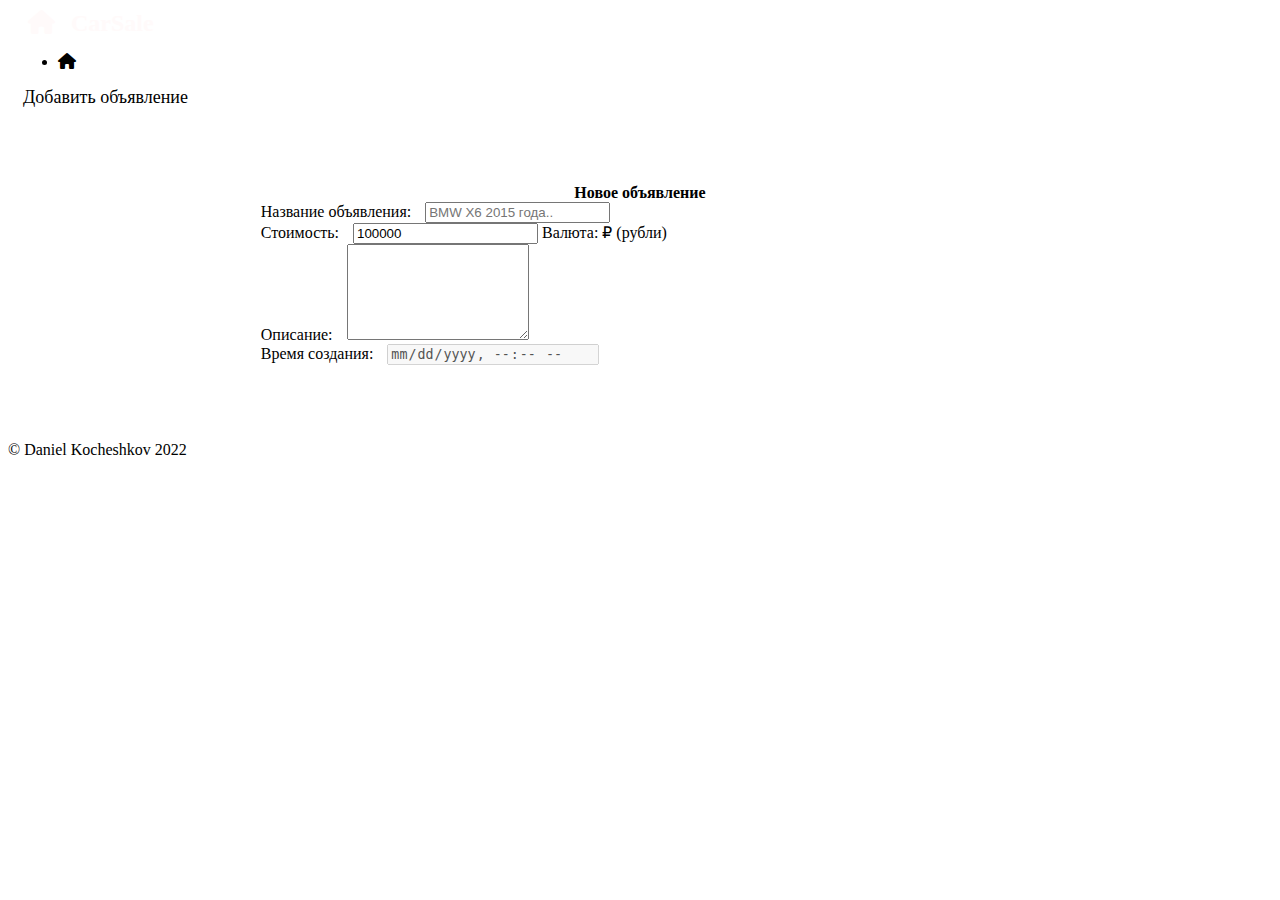
==== src/main/resources/templates/addPost.html @ 757b33b7 "Разработка главной страницы" ====
<!doctype html>
<html lang="en">
<head>
  <!-- Required meta tags -->
  <meta charset="utf-8">
  <meta name="viewport" content="width=device-width, initial-scale=1, shrink-to-fit=no">
  <!-- Bootstrap CSS -->
  <link href="https://cdn.jsdelivr.net/npm/bootstrap@5.2.1/dist/css/bootstrap.min.css" rel="stylesheet" integrity="sha384-iYQeCzEYFbKjA/T2uDLTpkwGzCiq6soy8tYaI1GyVh/UjpbCx/TYkiZhlZB6+fzT" crossorigin="anonymous">
  <script src="https://code.jquery.com/jquery-3.4.1.slim.min.js"
          integrity="sha384-J6qa4849blE2+poT4WnyKhv5vZF5SrPo0iEjwBvKU7imGFAV0wwj1yYfoRSJoZ+n" crossorigin="anonymous"></script>
  <script src="https://cdn.jsdelivr.net/npm/bootstrap@5.0.2/dist/js/bootstrap.bundle.min.js" integrity="sha384-MrcW6ZMFYlzcLA8Nl+NtUVF0sA7MsXsP1UyJoMp4YLEuNSfAP+JcXn/tWtIaxVXM" crossorigin="anonymous"></script>
  <script src="https://cdn.jsdelivr.net/npm/popper.js@1.16.0/dist/umd/popper.min.js"
          integrity="sha384-Q6E9RHvbIyZFJoft+2mJbHaEWldlvI9IOYy5n3zV9zzTtmI3UksdQRVvoxMfooAo" crossorigin="anonymous"></script>
  <link rel="stylesheet" href="https://cdnjs.cloudflare.com/ajax/libs/font-awesome/6.2.0/css/all.min.css">
  <title>Добавление объявления</title>

  <script>
    function getDate() {
      var date = new Date();
      var year = date.getFullYear();
      var month = date.getMonth();
      var day = date.getDay();
      var hours = date.getHours();
      var minutes = date.getMinutes();
      document.getElementById("post_time").value = year + '-' + month + '-' + day ;
    }
  </script>
</head>
<body>

<nav class="navbar sticky-top navbar-expand-lg bg-dark">
  <div class="container-fluid" style="margin: 10px">
    <a class="navbar-brand text-bold" th:href="@{/index}" style="margin-left: 10px; color: snow; font-size: x-large">
      <i class="fa-sharp fa-solid fa-house" style="margin-right: 10px"></i>
      <b>
        CarSale
      </b>
    </a>
    <div class="collapse navbar-collapse">
      <ul class="navbar-nav">
        <li class="nav-item">
          <i class="fa-solid fa-house"></i>
        </li>
      </ul>
    </div>
    <div class="navbar-nav">
      <div class="nav-item nav-link" style="margin: 5px">
        <a class="btn btn-primary btn-light btn-sm" th:href="@{/addPost}" style="color: black; font-size: large">
          Добавить объявление
        </a>
      </div>
    </div>
  </div>
</nav>

<div class="container-fluid">
  <div class="card" style="margin: 6% 20%">
    <div class="card-header" style="text-align: center">
      <b>
        Новое объявление
      </b>
    </div>

    <div class="card-body">
      <form th:action="@{/addForm}" method="POST" id="post" name="post">
        <form th:action="@{/addPriceHistory}" method="POST" id="price_history">

          <div class="row">
            <div class="col">
              <div class="input-group">
                <label for="post_name" class="form-label" style="padding-top: 5px; padding-right: 10px; width: 25%">Название объявления:</label>
                <input type="text" class="form-control" id="post_name" form="post" name="post_name" placeholder="BMW X6 2015 года.. ">
              </div>
            </div>
          </div>

          <div class="row">
            <div class="col">
              <div class="input-group">
                <label for="price" class="form-label" style="padding-top: 5px; padding-right: 10px; width: 25%">Стоимость:</label>
                <input type="number" min="0" step="50000" value="100000" id="price" name="price" class="form-control" form="price_history">
                <span class="input-group-text">Валюта: ₽ (рубли)</span>
              </div>
            </div>
          </div>

          <div class="row">
            <div class="col">
              <div class="input-group">
                <label for="post_text" class="form-label" style="padding-top: 5px; padding-right: 10px; width: 25%">Описание:</label>
                <textarea class="form-control" wrap="soft" rows="6" id="post_text" name="post_text" form="post" placeholder="Пробег/Двигатель/Изъяны/Повреждения.. ">
                </textarea>
              </div>
            </div>
          </div>

          <div class="row">
            <div class="col">
              <div class="input-group">
                <label for="post_time" class="form-label" style="padding-top: 5px; padding-right: 10px; width: 25%">Время создания:</label>
                <input class="form-control" value="" id="post_time" name="post_time" type="datetime-local" disabled="disabled">
              </div>
            </div>
          </div>
        </form>
      </form>

    </div>

  </div>
</div>

<p class="mt-5 mb-3 text-muted fixed-bottom text-center">&copy; Daniel Kocheshkov 2022</p>
</body>
</html>
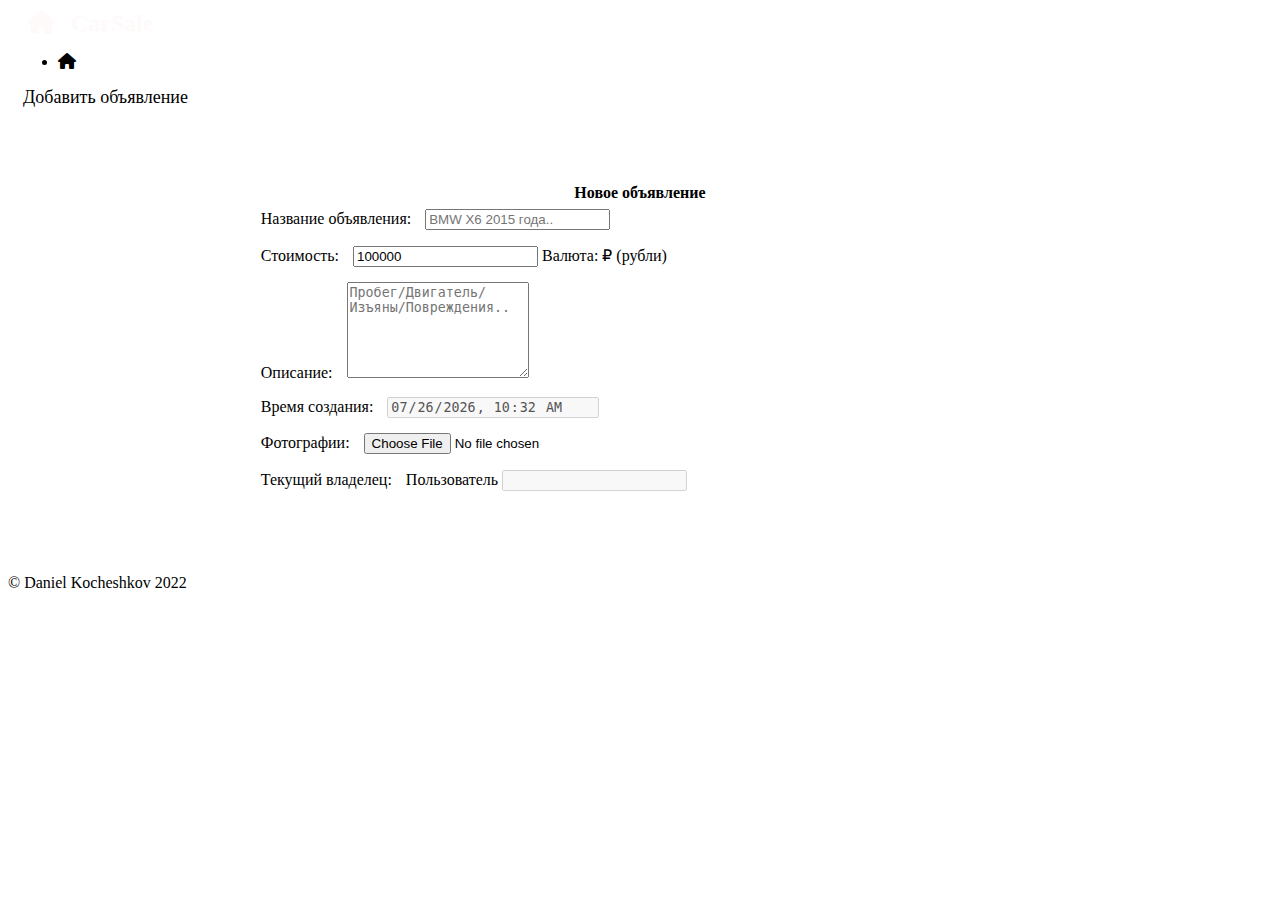
==== commit a57a36bc: "Разработка авторизации/добавления пользователя" ====
--- a/src/main/resources/templates/addPost.html
+++ b/src/main/resources/templates/addPost.html
@@ -15,16 +15,21 @@
   <title>Добавление объявления</title>
 
   <script>
-    function getDate() {
-      var date = new Date();
-      var year = date.getFullYear();
-      var month = date.getMonth();
-      var day = date.getDay();
-      var hours = date.getHours();
-      var minutes = date.getMinutes();
-      document.getElementById("post_time").value = year + '-' + month + '-' + day ;
-    }
+      window.addEventListener('load', function getDate() {
+          const d = new Date();
+          const year = d.getFullYear();
+          let day = d.getDate();
+          if (day<10) day='0' + day;
+          let month = d.getMonth() + 1;
+          if (month<10) month='0' + month;
+          let hours = d.getHours();
+          if (hours < 10) hours = '0' + hours;
+          let minutes = d.getMinutes();
+          if (minutes < 10) minutes = '0' + minutes;
+          document.getElementById("curr_time").value = year + "-" + month + "-" + day + " " + hours + ":" + minutes;
+      }, false);
   </script>
+
 </head>
 <body>
 
@@ -62,19 +67,19 @@
     </div>
 
     <div class="card-body">
-      <form th:action="@{/addForm}" method="POST" id="post" name="post">
+      <form th:action="@{/addForm}" method="POST" id="post" name="post" enctype="multipart/form-data">
         <form th:action="@{/addPriceHistory}" method="POST" id="price_history">
 
-          <div class="row">
+          <div class="row" style="padding-top: 1%; padding-bottom: 1%">
             <div class="col">
               <div class="input-group">
                 <label for="post_name" class="form-label" style="padding-top: 5px; padding-right: 10px; width: 25%">Название объявления:</label>
-                <input type="text" class="form-control" id="post_name" form="post" name="post_name" placeholder="BMW X6 2015 года.. ">
+                <input type="text" class="form-control" id="post_name" form="post" name="post_name" placeholder="BMW X6 2015 года..">
               </div>
             </div>
           </div>
 
-          <div class="row">
+          <div class="row" style="padding-top: 1%; padding-bottom: 1%">
             <div class="col">
               <div class="input-group">
                 <label for="price" class="form-label" style="padding-top: 5px; padding-right: 10px; width: 25%">Стоимость:</label>
@@ -84,24 +89,43 @@
             </div>
           </div>
 
-          <div class="row">
+          <div class="row" style="padding-top: 1%; padding-bottom: 1%">
             <div class="col">
               <div class="input-group">
                 <label for="post_text" class="form-label" style="padding-top: 5px; padding-right: 10px; width: 25%">Описание:</label>
-                <textarea class="form-control" wrap="soft" rows="6" id="post_text" name="post_text" form="post" placeholder="Пробег/Двигатель/Изъяны/Повреждения.. ">
-                </textarea>
+                <textarea class="form-control" wrap="soft" rows="6" id="post_text" name="post_text" form="post" placeholder="Пробег/Двигатель/Изъяны/Повреждения.. "></textarea>
               </div>
             </div>
           </div>
 
-          <div class="row">
+          <div class="row" style="padding-top: 1%; padding-bottom: 1%">
             <div class="col">
               <div class="input-group">
-                <label for="post_time" class="form-label" style="padding-top: 5px; padding-right: 10px; width: 25%">Время создания:</label>
-                <input class="form-control" value="" id="post_time" name="post_time" type="datetime-local" disabled="disabled">
+                <label for="curr_time" class="form-label" style="padding-top: 5px; padding-right: 10px; width: 25%">Время создания:</label>
+                <input class="form-control"  id="curr_time" name="curr_time" type="datetime-local" disabled="disabled">
               </div>
             </div>
           </div>
+
+          <div class="row" style="padding-top: 1%; padding-bottom: 1%">
+              <div class="col">
+                  <div class="input-group">
+                      <label for="input_photo" class="form-label" style="padding-top: 5px; padding-right: 10px; width: 25%">Фотографии:</label>
+                      <input type="file" form="post" class="form-control" id="input_photo" name="input_photo">
+                  </div>
+              </div>
+          </div>
+
+          <div class="row" style="padding-top: 1%; padding-bottom: 1%">
+              <div class="col">
+                  <div class="input-group">
+                      <label for="input_photo" class="form-label" style="padding-top: 5px; padding-right: 10px; width: 25%">Текущий владелец:</label>
+                      <span class="input-group-text">Пользователь</span>
+                      <input type="text" class="form-control" th:value="${logUser.getLogin()}" disabled>
+                  </div>
+              </div>
+          </div>
+
         </form>
       </form>
 
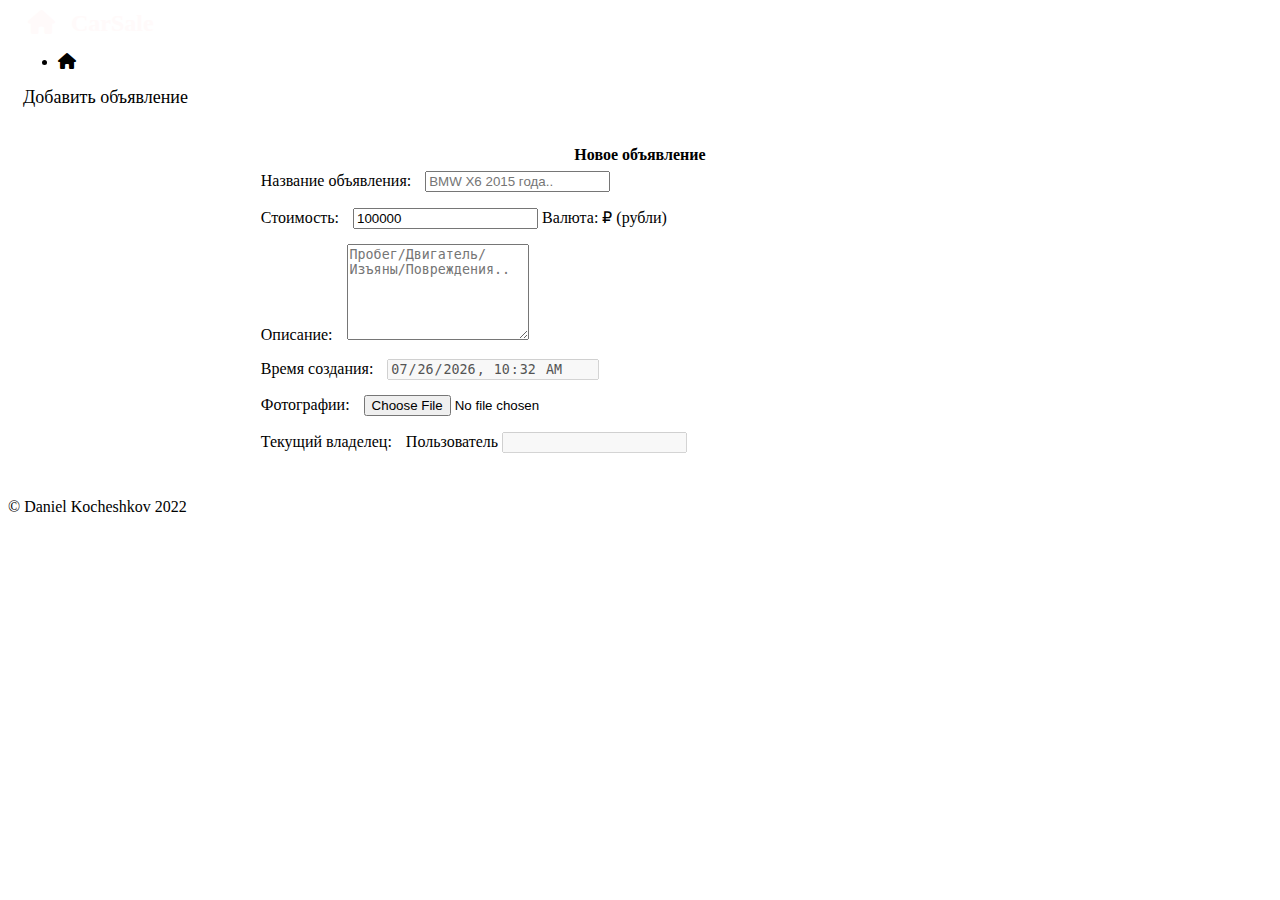
==== commit f42a688b: "1. Фильтры для объявлений машин [#4745 #348746]" ====
--- a/src/main/resources/templates/addPost.html
+++ b/src/main/resources/templates/addPost.html
@@ -59,7 +59,7 @@
 </nav>
 
 <div class="container-fluid">
-  <div class="card" style="margin: 6% 20%">
+  <div class="card" style="margin: 3% 20%">
     <div class="card-header" style="text-align: center">
       <b>
         Новое объявление
@@ -102,7 +102,7 @@
             <div class="col">
               <div class="input-group">
                 <label for="curr_time" class="form-label" style="padding-top: 5px; padding-right: 10px; width: 25%">Время создания:</label>
-                <input class="form-control"  id="curr_time" name="curr_time" type="datetime-local" disabled="disabled">
+                <input class="form-control" id="curr_time" name="curr_time" type="datetime-local" disabled="disabled">
               </div>
             </div>
           </div>
